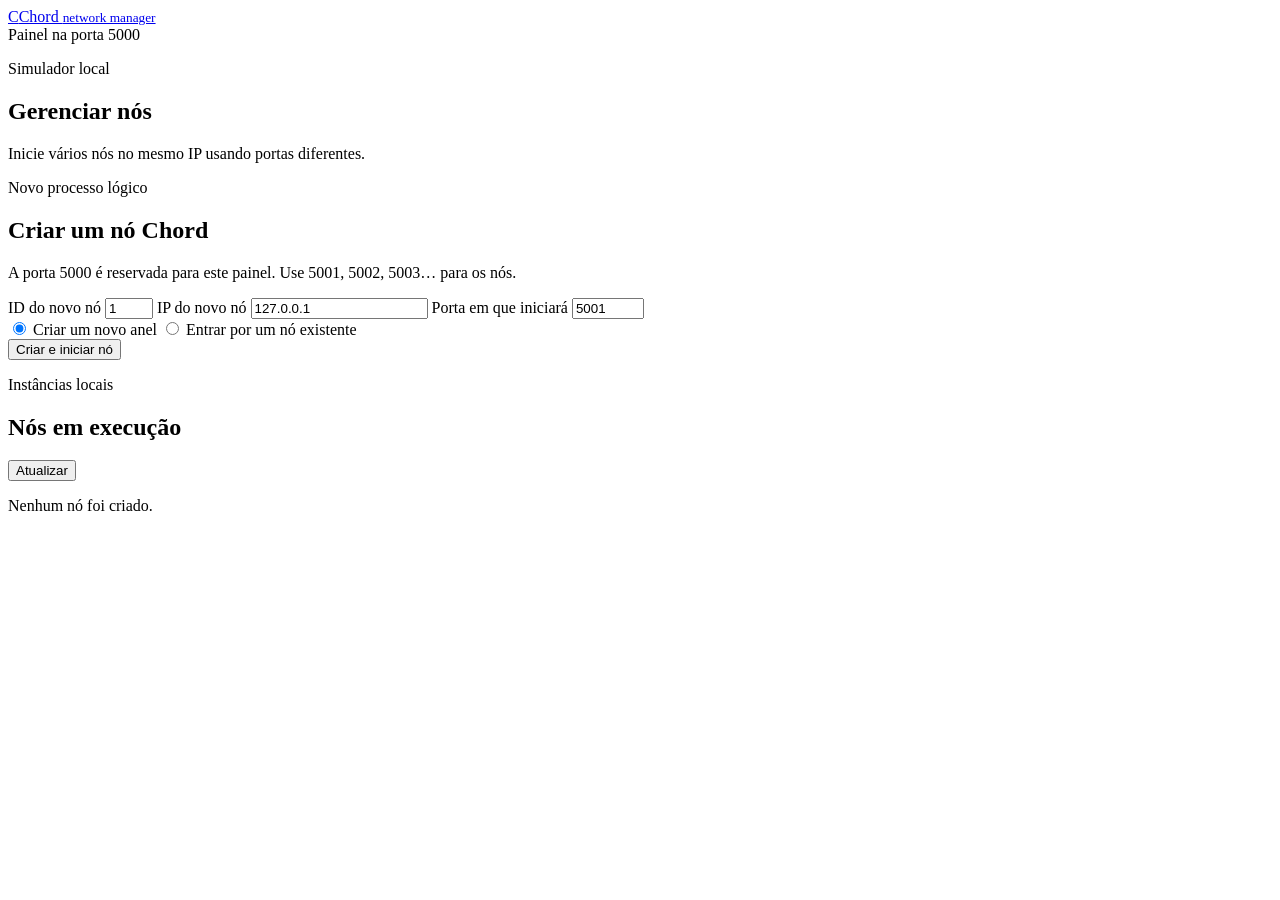
==== public/manager.html @ a1e65e6b "inicial" ====
<!doctype html>
<html lang="pt-BR">
<head>
  <meta charset="utf-8">
  <meta name="viewport" content="width=device-width, initial-scale=1">
  <title>Chord · Criar nós</title>
  <link rel="stylesheet" href="/styles.css">
</head>
<body>
  <header class="topbar">
    <a class="brand" href="/"><span class="brand-mark">C</span><span>Chord <small>network manager</small></span></a>
    <div class="connection"><span class="dot online"></span><span>Painel na porta 5000</span></div>
  </header>
  <main>
    <section class="hero">
      <div>
        <p class="eyebrow">Simulador local</p>
        <h1>Gerenciar nós</h1>
        <p class="muted">Inicie vários nós no mesmo IP usando portas diferentes.</p>
      </div>
    </section>

    <section class="panel creator-panel">
      <div>
        <p class="eyebrow">Novo processo lógico</p>
        <h2>Criar um nó Chord</h2>
        <p class="muted">A porta 5000 é reservada para este painel. Use 5001, 5002, 5003… para os nós.</p>
      </div>
      <form id="create-form">
        <div class="form-grid node-fields">
          <label>ID do novo nó <input id="node-id" type="number" min="1" max="32" value="1" required></label>
          <label>IP do novo nó <input id="node-host" type="text" value="127.0.0.1" required></label>
          <label>Porta em que iniciará <input id="node-port" type="number" min="1" max="65535" value="5001" required></label>
        </div>
        <div class="join-mode">
          <label><input type="radio" name="mode" value="create" checked> Criar um novo anel</label>
          <label><input type="radio" name="mode" value="join"> Entrar por um nó existente</label>
        </div>
        <div id="target-fields" class="form-grid node-fields" hidden>
          <label>ID do nó existente <input id="target-id" type="number" min="1" max="32" value="1"></label>
          <label>IP do nó existente <input id="target-host" type="text" value="127.0.0.1"></label>
          <label>Porta do nó existente <input id="target-port" type="number" min="1" max="65535" value="5001"></label>
        </div>
        <button id="create-button" class="button primary" type="submit">Criar e iniciar nó</button>
        <p id="create-message" class="form-message" role="status"></p>
      </form>
    </section>

    <section class="panel nodes-panel">
      <div class="panel-heading">
        <div><p class="eyebrow">Instâncias locais</p><h2>Nós em execução</h2></div>
        <button id="refresh-button" class="button secondary" type="button">Atualizar</button>
      </div>
      <div id="nodes-list" class="nodes-list">
        <p class="empty-row">Nenhum nó foi criado.</p>
      </div>
    </section>
  </main>
  <script src="/manager.js" defer></script>
</body>
</html>
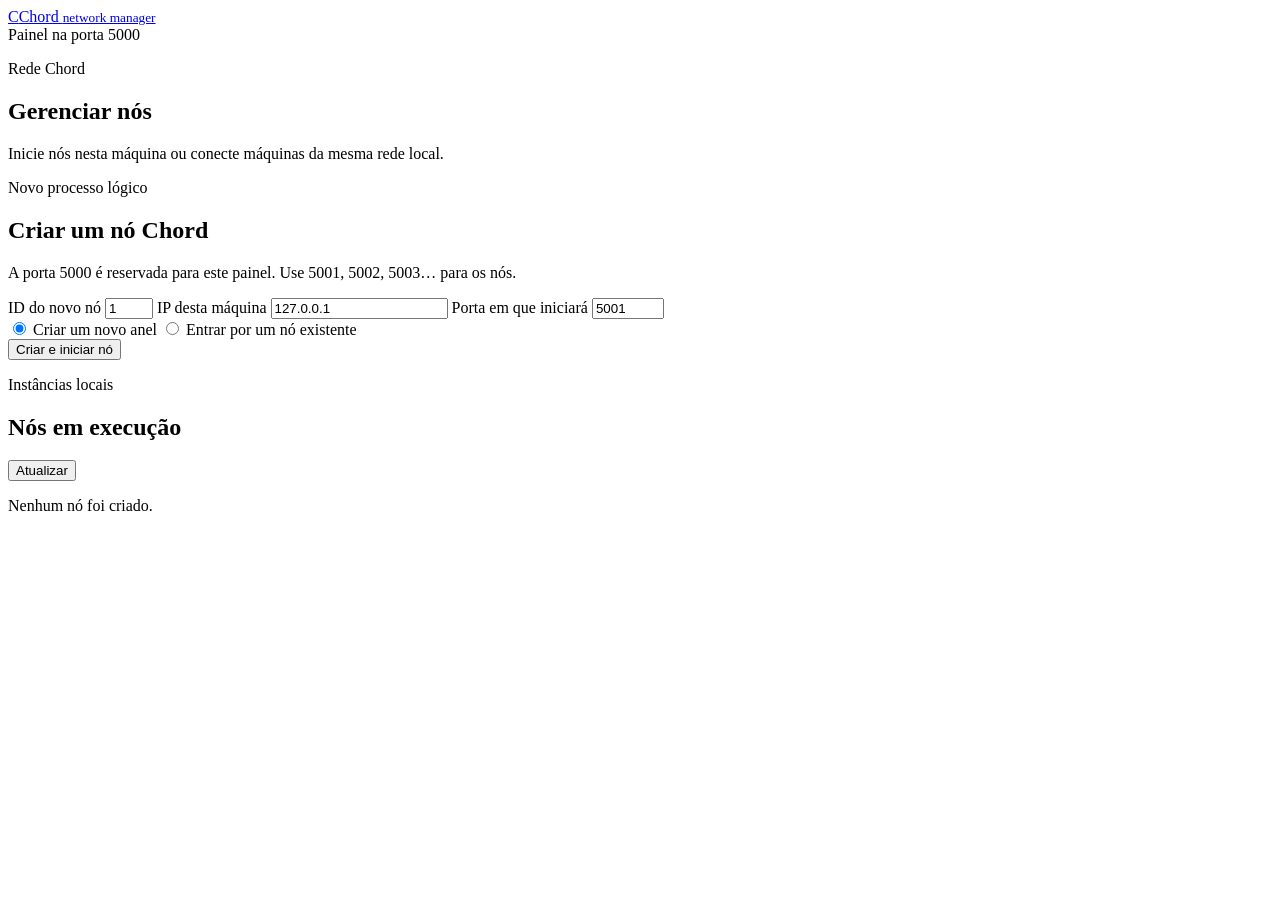
==== commit ef586b16: "update ips" ====
--- a/public/manager.html
+++ b/public/manager.html
@@ -14,9 +14,9 @@
   <main>
     <section class="hero">
       <div>
-        <p class="eyebrow">Simulador local</p>
+        <p class="eyebrow">Rede Chord</p>
         <h1>Gerenciar nós</h1>
-        <p class="muted">Inicie vários nós no mesmo IP usando portas diferentes.</p>
+        <p class="muted">Inicie nós nesta máquina ou conecte máquinas da mesma rede local.</p>
       </div>
     </section>
 
@@ -29,7 +29,7 @@
       <form id="create-form">
         <div class="form-grid node-fields">
           <label>ID do novo nó <input id="node-id" type="number" min="1" max="32" value="1" required></label>
-          <label>IP do novo nó <input id="node-host" type="text" value="127.0.0.1" required></label>
+          <label>IP desta máquina <input id="node-host" type="text" value="127.0.0.1" required></label>
           <label>Porta em que iniciará <input id="node-port" type="number" min="1" max="65535" value="5001" required></label>
         </div>
         <div class="join-mode">
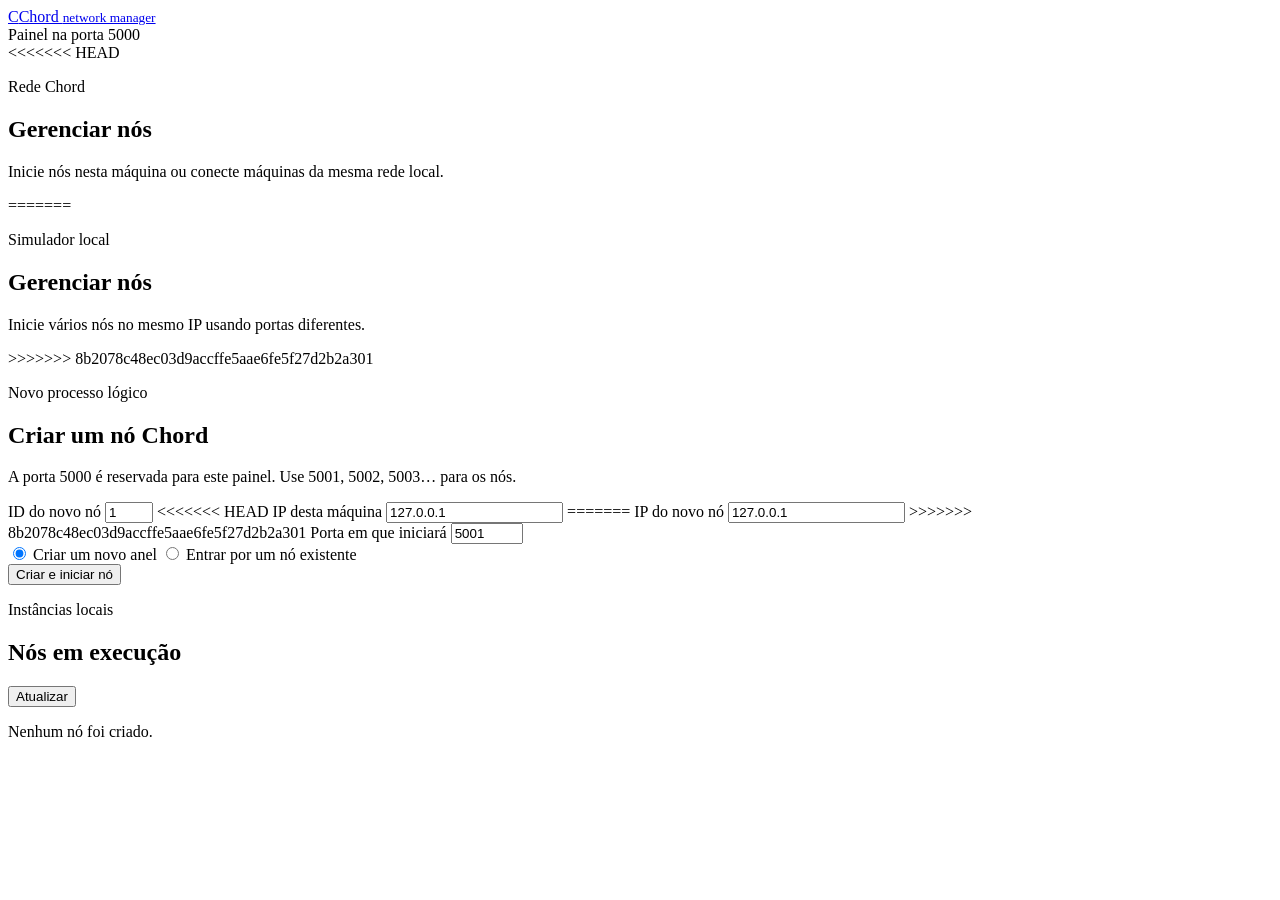
==== commit 9ce204ad: "merge: sim" ====
--- a/public/manager.html
+++ b/public/manager.html
@@ -14,9 +14,15 @@
   <main>
     <section class="hero">
       <div>
+<<<<<<< HEAD
         <p class="eyebrow">Rede Chord</p>
         <h1>Gerenciar nós</h1>
         <p class="muted">Inicie nós nesta máquina ou conecte máquinas da mesma rede local.</p>
+=======
+        <p class="eyebrow">Simulador local</p>
+        <h1>Gerenciar nós</h1>
+        <p class="muted">Inicie vários nós no mesmo IP usando portas diferentes.</p>
+>>>>>>> 8b2078c48ec03d9accffe5aae6fe5f27d2b2a301
       </div>
     </section>
 
@@ -29,7 +35,11 @@
       <form id="create-form">
         <div class="form-grid node-fields">
           <label>ID do novo nó <input id="node-id" type="number" min="1" max="32" value="1" required></label>
+<<<<<<< HEAD
           <label>IP desta máquina <input id="node-host" type="text" value="127.0.0.1" required></label>
+=======
+          <label>IP do novo nó <input id="node-host" type="text" value="127.0.0.1" required></label>
+>>>>>>> 8b2078c48ec03d9accffe5aae6fe5f27d2b2a301
           <label>Porta em que iniciará <input id="node-port" type="number" min="1" max="65535" value="5001" required></label>
         </div>
         <div class="join-mode">
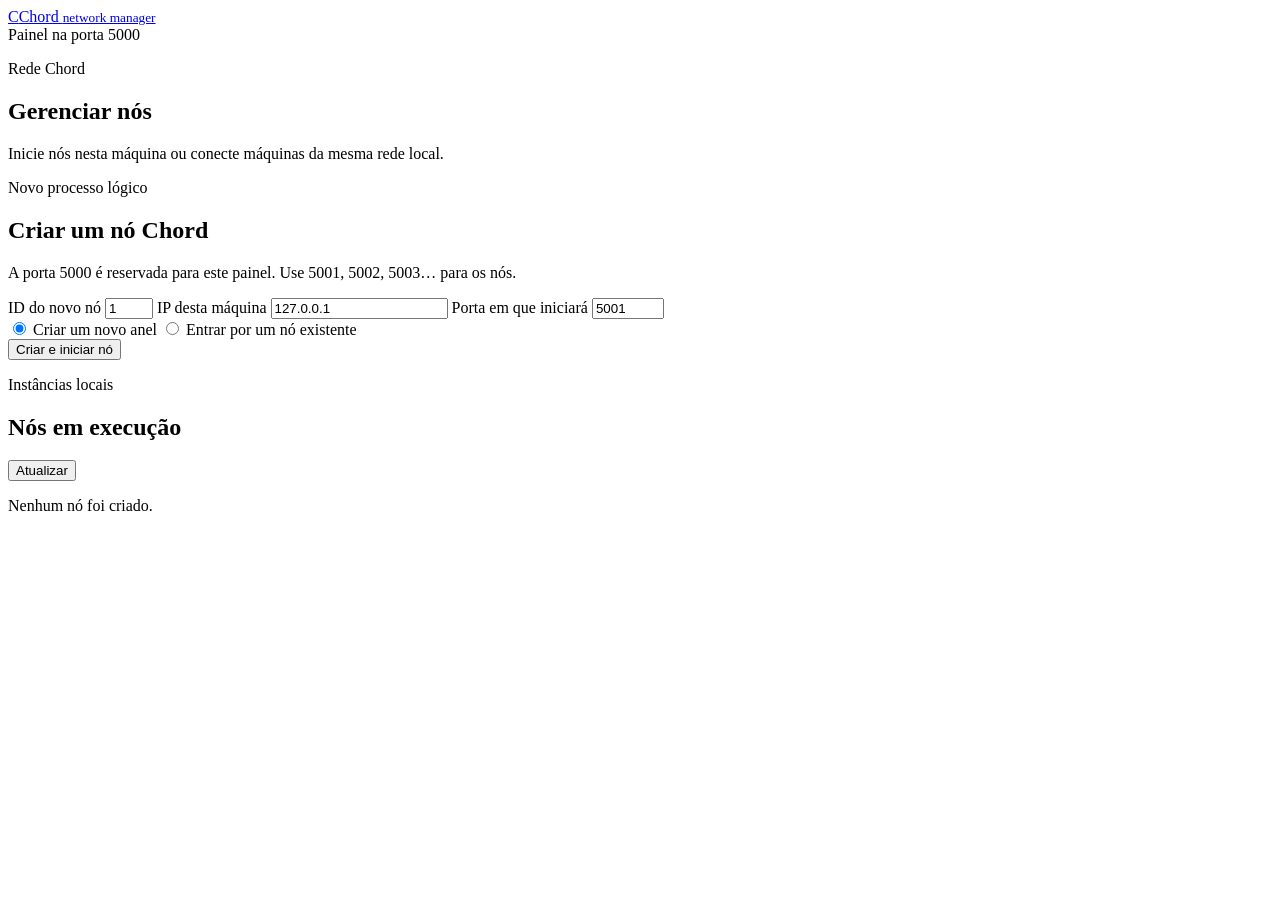
==== commit e798c14e: "sinc" ====
--- a/public/manager.html
+++ b/public/manager.html
@@ -14,15 +14,9 @@
   <main>
     <section class="hero">
       <div>
-<<<<<<< HEAD
         <p class="eyebrow">Rede Chord</p>
         <h1>Gerenciar nós</h1>
         <p class="muted">Inicie nós nesta máquina ou conecte máquinas da mesma rede local.</p>
-=======
-        <p class="eyebrow">Simulador local</p>
-        <h1>Gerenciar nós</h1>
-        <p class="muted">Inicie vários nós no mesmo IP usando portas diferentes.</p>
->>>>>>> 8b2078c48ec03d9accffe5aae6fe5f27d2b2a301
       </div>
     </section>
 
@@ -35,11 +29,7 @@
       <form id="create-form">
         <div class="form-grid node-fields">
           <label>ID do novo nó <input id="node-id" type="number" min="1" max="32" value="1" required></label>
-<<<<<<< HEAD
           <label>IP desta máquina <input id="node-host" type="text" value="127.0.0.1" required></label>
-=======
-          <label>IP do novo nó <input id="node-host" type="text" value="127.0.0.1" required></label>
->>>>>>> 8b2078c48ec03d9accffe5aae6fe5f27d2b2a301
           <label>Porta em que iniciará <input id="node-port" type="number" min="1" max="65535" value="5001" required></label>
         </div>
         <div class="join-mode">
